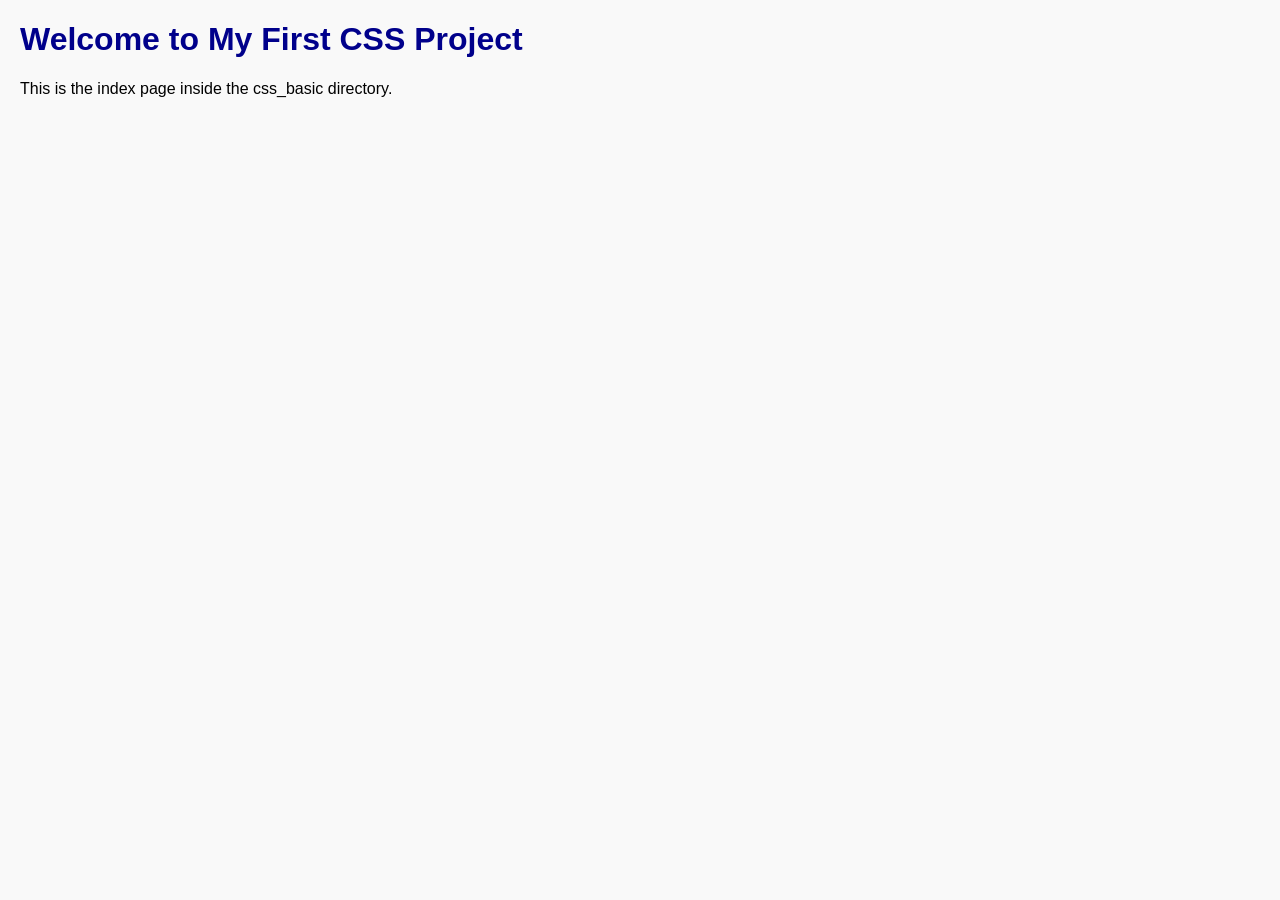
==== css_basic/index.html @ ba38973f "Initial commit with css_basic project files" ====
<!DOCTYPE html>
<html lang="en">
<head>
    <meta charset="UTF-8">
    <meta name="viewport" content="width=device-width, initial-scale=1.0">
    <title>Index Page</title>
    <!-- CSS links as required -->
    <link href="base.css" rel="stylesheet">
    <link href="styles.css" rel="stylesheet">
</head>
<body>
    <h1>Welcome to My First CSS Project</h1>
    <p>This is the index page inside the css_basic directory.</p>
</body>
</html>
---- css_basic/base.css ----
body {
    font-family: Arial, sans-serif;
    margin: 20px;
    background-color: #f9f9f9;
}

h1 {
    color: darkblue;
}
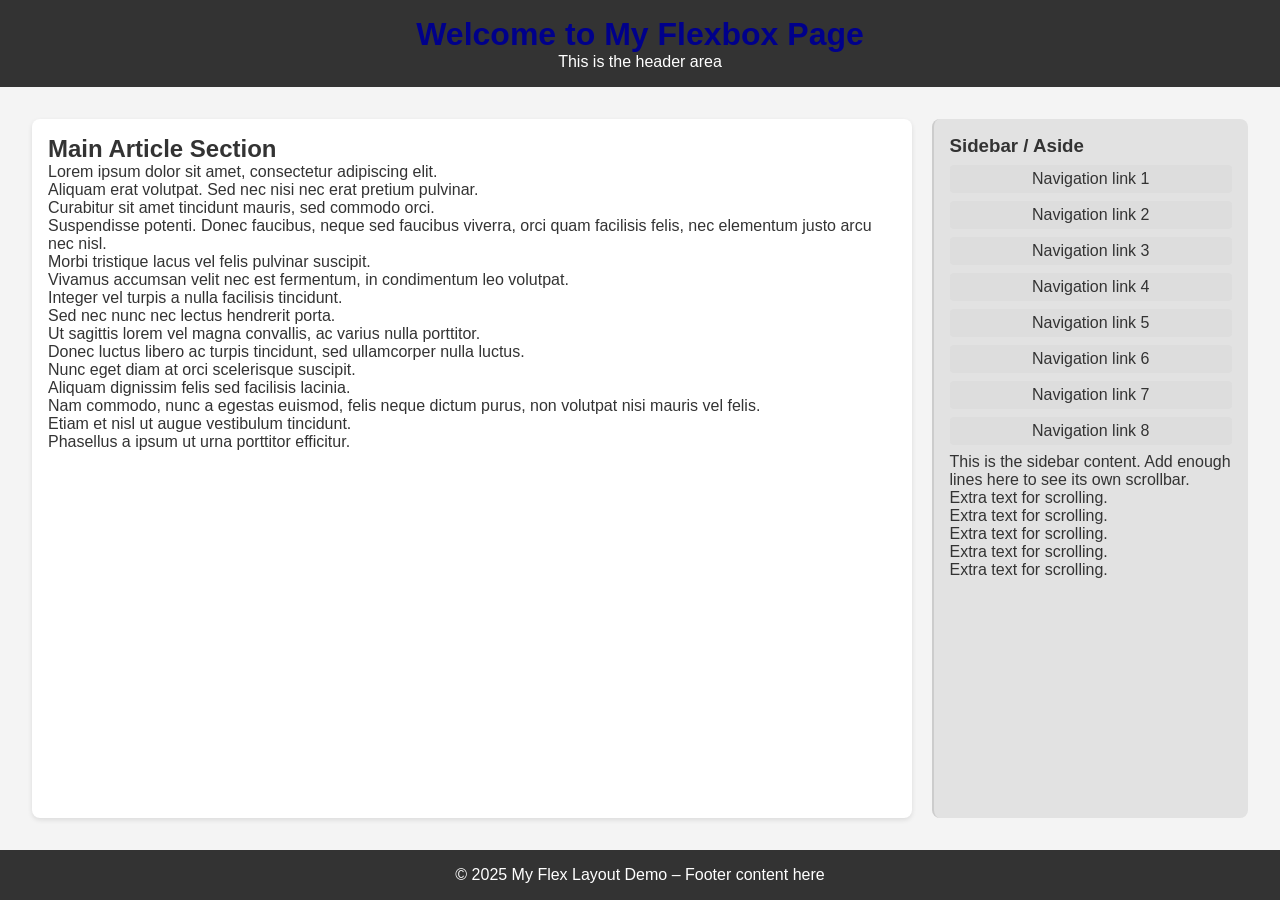
==== commit 7d04da56: "Final index.html with full content, viewport, and responsive class" ====
--- a/css_basic/index.html
+++ b/css_basic/index.html
@@ -1,15 +1,66 @@
-<!DOCTYPE html>
+<!doctype html>
 <html lang="en">
 <head>
-    <meta charset="UTF-8">
-    <meta name="viewport" content="width=device-width, initial-scale=1.0">
-    <title>Index Page</title>
-    <!-- CSS links as required -->
-    <link href="base.css" rel="stylesheet">
-    <link href="styles.css" rel="stylesheet">
+  <meta charset="utf-8">
+  <!-- Viewport meta tag for mobile responsiveness -->
+  <meta name="viewport" content="width=device-width, initial-scale=1">
+  <title>My Flex Layout Demo</title>
+
+  <!-- CSS links -->
+  <link href="base.css" rel="stylesheet">
+  <link href="styles.css" rel="stylesheet">
 </head>
-<body>
-    <h1>Welcome to My First CSS Project</h1>
-    <p>This is the index page inside the css_basic directory.</p>
+<body class="works_on_smartphone">
+
+  <header>
+    <h1>Welcome to My Flexbox Page</h1>
+    <p>This is the header area</p>
+  </header>
+
+  <main>
+    <article>
+      <h2>Main Article Section</h2>
+      <p>Lorem ipsum dolor sit amet, consectetur adipiscing elit.</p>
+      <p>Aliquam erat volutpat. Sed nec nisi nec erat pretium pulvinar.</p>
+      <p>Curabitur sit amet tincidunt mauris, sed commodo orci.</p>
+      <p>Suspendisse potenti. Donec faucibus, neque sed faucibus viverra, orci quam facilisis felis, nec elementum justo arcu nec nisl.</p>
+      <p>Morbi tristique lacus vel felis pulvinar suscipit.</p>
+      <p>Vivamus accumsan velit nec est fermentum, in condimentum leo volutpat.</p>
+      <p>Integer vel turpis a nulla facilisis tincidunt.</p>
+      <p>Sed nec nunc nec lectus hendrerit porta.</p>
+      <p>Ut sagittis lorem vel magna convallis, ac varius nulla porttitor.</p>
+      <p>Donec luctus libero ac turpis tincidunt, sed ullamcorper nulla luctus.</p>
+      <p>Nunc eget diam at orci scelerisque suscipit.</p>
+      <p>Aliquam dignissim felis sed facilisis lacinia.</p>
+      <p>Nam commodo, nunc a egestas euismod, felis neque dictum purus, non volutpat nisi mauris vel felis.</p>
+      <p>Etiam et nisl ut augue vestibulum tincidunt.</p>
+      <p>Phasellus a ipsum ut urna porttitor efficitur.</p>
+    </article>
+
+    <aside>
+      <h3>Sidebar / Aside</h3>
+      <ul>
+        <li>Navigation link 1</li>
+        <li>Navigation link 2</li>
+        <li>Navigation link 3</li>
+        <li>Navigation link 4</li>
+        <li>Navigation link 5</li>
+        <li>Navigation link 6</li>
+        <li>Navigation link 7</li>
+        <li>Navigation link 8</li>
+      </ul>
+      <p>This is the sidebar content. Add enough lines here to see its own scrollbar.</p>
+      <p>Extra text for scrolling.</p>
+      <p>Extra text for scrolling.</p>
+      <p>Extra text for scrolling.</p>
+      <p>Extra text for scrolling.</p>
+      <p>Extra text for scrolling.</p>
+    </aside>
+  </main>
+
+  <footer>
+    <p>© 2025 My Flex Layout Demo – Footer content here</p>
+  </footer>
+
 </body>
 </html>
--- a/css_basic/base.css
+++ b/css_basic/base.css
@@ -7,3 +7,42 @@
 h1 {
     color: darkblue;
 }
+/* Make the page full-height and a vertical flex container */
+body {
+  display: flex;           /* 1) body becomes a flex container */
+  flex-direction: column;  /* 2) stack children vertically: header, main, footer */
+  min-height: 100vh;       /* take full viewport height */
+  margin: 0;
+}
+
+/* main is a horizontal flex container holding article + aside */
+main {
+  display: flex;    /* 3) main becomes a horizontal flex container */
+  flex-direction: row;
+  flex: auto;       /* 4) allow main to grow and fill available space */
+  gap: 16px;        /* optional spacing between article and aside */
+  padding: 12px;
+}
+
+/* article takes 2 "shares" of the available width */
+article {
+  flex: 2;          /* 5) article takes 2 parts of the total flex share */
+  overflow-y: auto; /* scroll vertically if content is taller than area */
+  padding: 10px;
+  background: #fff;
+  box-shadow: 0 0 0 1px rgba(0,0,0,0.04) inset;
+}
+
+/* aside takes 1 "share" of the available width */
+aside {
+  flex: 1;          /* 6) aside takes 1 part of the total flex share */
+  overflow-y: auto; /* scroll vertically if content is taller than area */
+  padding: 10px;
+  background: #fafafa;
+}
+
+/* Simple header/footer styling */
+header, footer {
+  padding: 16px;
+  background: #f0f0f0;
+}
--- a/css_basic/styles.css
+++ b/css_basic/styles.css
@@ -0,0 +1,94 @@
+/* Reset default browser margins and paddings */
+* {
+  margin: 0;
+  padding: 0;
+  box-sizing: border-box;
+}
+
+/* General body setup */
+body {
+  display: flex;
+  flex-direction: column; /* stack header, main, footer */
+  min-height: 100vh;
+  font-family: Arial, sans-serif;
+  background-color: #f4f4f4;
+  color: #333;
+}
+
+/* Header and Footer */
+header, footer {
+  background: #333;
+  color: #fff;
+  padding: 1rem;
+  text-align: center;
+}
+
+/* Main layout */
+main {
+  display: flex;           /* article + aside side by side */
+  flex: 1;                 /* take up remaining space */
+  gap: 20px;               /* space between article and aside */
+  margin: 20px;
+  overflow: hidden;        /* prevent overflowing */
+}
+
+/* Article (2/3 width) */
+article {
+  flex: 3;                 /* grow 3 parts */
+  padding: 1rem;
+  background: #fff;
+  border-radius: 8px;
+  box-shadow: 0 2px 5px rgba(0,0,0,0.1);
+  overflow-y: auto;        /* scroll if content is too long */
+}
+
+/* Aside (1/3 width) */
+aside {
+  flex: 1;                 /* grow 1 part */
+  background: #e2e2e2;
+  padding: 1rem;
+  border-radius: 8px;
+  overflow-y: auto;        /* scroll if content is too long */
+  border-left: 2px solid #ccc;
+}
+
+/* Sidebar list items */
+aside ul {
+  list-style: none;
+}
+aside ul li {
+  margin: 8px 0;
+  padding: 5px;
+  background: #ddd;
+  border-radius: 4px;
+  text-align: center;
+  cursor: pointer;
+}
+aside ul li:hover {
+  background: #ccc;
+}
+
+/* Tweet-specific styling */
+.tweet {
+  border: 1px solid #ddd;
+  background: #f9f9f9;
+  padding: 10px 15px;
+  margin-bottom: 10px;
+  border-radius: 6px;
+  box-shadow: 0 1px 3px rgba(0,0,0,0.05);
+}
+.tweet p {
+  margin: 0;
+}
+
+/* Responsive for small screens */
+@media (max-width: 768px) {
+  main {
+    flex-direction: column; /* stack article and aside vertically */
+  }
+  aside {
+    border-left: none;
+    border-top: 2px solid #ccc;
+    max-height: none;       /* allow full expansion */
+  }
+}
